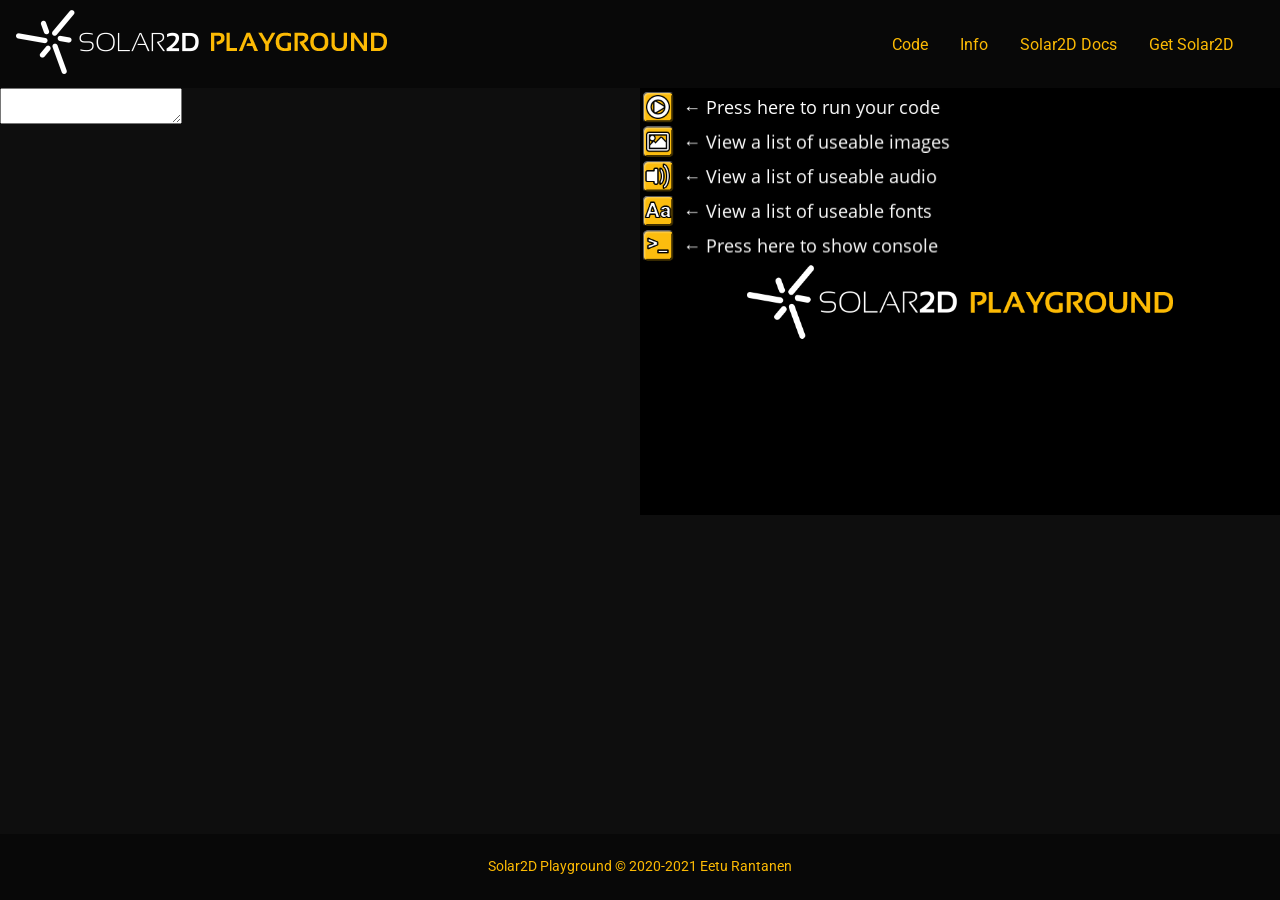
==== index.html @ 12b4c72c "Remove jQuery and replace it with fetch" ====
<!DOCTYPE html>
<html lang="en">
<head>
    <meta charset="UTF-8">
    <meta name="viewport" content="width=device-width, initial-scale=1.0">
    <meta name="keywords" content="Solar2D, HTML5, Lua, gamedev, game development, open source, sandbox, playground, XeduR, Eetu Rantanen">
    <meta name="description" content="Solar2D Playground is an interactive website that allows you to create and run Solar2D projects instantly online.">
    <meta name="author" content="Eetu Rantanen">

    <link rel="apple-touch-icon" sizes="57x57" href="./apple-icon-57x57.png">
    <link rel="apple-touch-icon" sizes="60x60" href="./apple-icon-60x60.png">
    <link rel="apple-touch-icon" sizes="72x72" href="./apple-icon-72x72.png">
    <link rel="apple-touch-icon" sizes="76x76" href="./apple-icon-76x76.png">
    <link rel="apple-touch-icon" sizes="114x114" href="./apple-icon-114x114.png">
    <link rel="apple-touch-icon" sizes="120x120" href="./apple-icon-120x120.png">
    <link rel="apple-touch-icon" sizes="144x144" href="./apple-icon-144x144.png">
    <link rel="apple-touch-icon" sizes="152x152" href="./apple-icon-152x152.png">
    <link rel="apple-touch-icon" sizes="180x180" href="./apple-icon-180x180.png">
    <link rel="icon" type="image/png" sizes="192x192"  href="./android-icon-192x192.png">
    <link rel="icon" type="image/png" sizes="32x32" href="./favicon-32x32.png">
    <link rel="icon" type="image/png" sizes="96x96" href="./favicon-96x96.png">
    <link rel="icon" type="image/png" sizes="16x16" href="./favicon-16x16.png">
    <link rel="manifest" href="./manifest.json">
    <meta name="msapplication-TileColor" content="#ffffff">
    <meta name="msapplication-TileImage" content="./ms-icon-144x144.png">
    <meta name="theme-color" content="#ffffff">

    <script src="./js/codemirror/lib/codemirror.js"></script>
    <script src="./js/codemirror/lua.js"></script>
    <script src="./js/codemirror/simplescrollbars.js"></script>
    <link href="./js/codemirror/dracula.css" rel="stylesheet"/>
    <link href="./js/codemirror/lib/codemirror.css" rel="stylesheet"/>
    <script src="./js/detectMobile.js"></script>
    <script src="./js/fileHandler.js"></script>
    <script src="./js/handleCode.js"></script>
    <script src="./js/panel.js"></script>
    <link rel="stylesheet" type="text/css" href="./css/styles.css">
    <link href="https://fonts.googleapis.com/css2?family=Roboto:wght@300&display=swap" rel="stylesheet">

    <title>Solar2D Playground</title>
</head>

<body>
    <div class="container">
        <main>
            <div id="wrapper">
                <nav>
                    <ul class="menu">
                        <li class="logo"><img class="logo-image" src="./img/logo.png" alt="Solar2D Playground"></li>
                        <div id="break"></div>
                        <li class="item"><a id="code" title="Code panel" href="#" onclick="togglePanel('code');return false;">Code</a></li>
                        <li class="item"><a id="info" title="Info panel" href="#" onclick="togglePanel('info');return false;">Info</a></li>
                        <li class="item"><a href="https://docs.coronalabs.com/" target="_blank">Solar2D Docs</a></li>
                        <li class="item last"><a href="https://solar2d.com/" target="_blank">Get Solar2D</a></li>
                    </ul>
                </nav>

        		<noscript><h4>JavaScript disabled. You must enable JavaScript to use the Playground.</h4></noscript>
                <div class="mobile"><p class="hidden" id="disclaimer"></p></div>

                <div id="panel-code" class="panel">
                    <span onclick="closePanel('code')" class="close-button">x</span>

                    <div class="segment">
                        <div id="line"></div>
                        <h2>Sample Projects:</h2>
                        <p>Any changes you make to a sample project will be overwritten if you open another project. If you don't want to accidentally lose your progress, then you can copy the sample code to one of the custom projects below or start an entirely new custom project.</p>
                        <div id="sample-buttons"></div>
                        <div id="line"></div>
                        <h2>Custom Projects:</h2>
                        <p>You can create your own custom projects and save them, or any of the sample projects, to your computer at any time. In order to upload your projects to the Playground, you must first select one of the projects below to assign your project to.</p>
                        <div id="line"></div>
                        <div id="custom-buttons"></div>
                        <input type="file" id="import" class="hidden" accept=".lua" disabled>
                        <label for="import" id="button-import" class="button-code disabled" >Upload project</label>
                        <input type="button" id="export" class="button-code" value="Download active project"/>
                        <input type="text" id="projectName" value="solar2dplayground" oninput="filenameOnInput()" onchange="filenameOnChange()" disabled>
                        <div id="line"></div>
                        <p>Keyboard shortcuts: <b>Ctrl+Shift+R</b>: runs your code or restarts the app if it has crashed. <b>Ctrl+Shift+S</b>: downloads the active project file.</p>
                        <div id="line"></div>
                    </div>
                </div>

                <div id="panel-info" class="panel">
                    <span onclick="closePanel('info')" class="close-button">x</span>

                    <div class="segment">
                        <div id="line"></div>
                        <h2>Solar2D Playground:</h2>
                        <p>Solar2D Playground is an interactive website that allows you to create and run Solar2D projects instantly online.</p>
                        <p>This website was developed and is maintained by <a href="https://www.erantanen.com">Eetu Rantanen</a>.</p>
                        <p>You can find more of my personal game related projects over at my portfolio site: <a href="https://www.xedur.com">www.xedur.com</a>.
                            I work on all sorts of interesting projects in my free time, especially for Solar2D.
                            If you like what I'm doing, then <a href="https://ko-fi.com/xedur">consider buying me a cup of coffee over at Ko-fi</a>.</p>
                        <button class="kofi"><span><a href="https://ko-fi.com/xedur"><img src="./img/support-me-txt.png"></a></span></button>
                        <div id="line"></div>
                        <h2>Playground limitations & Solar2D:</h2>
                        <p>Solar2D's HTML5 builds are still in beta. This means that some mobile browsers aren't supported and certain features aren't useable on Solar2D Playground. This website is also hosted on GitHub Pages, which poses issues with CORS, etc.
                            This means that you are limited to only using the assets that are included in Solar2D Playground.</p>
                        <p>If you wish to develop games and apps without limitations, then <a href="https://solar2d.com/" target="_blank">download Solar2D</a>, a fantastic, free, and open source game engine.</p>
                        <p>Solar2D development is sponsored by its users. Support the project on <a href="https://github.com/sponsors/shchvova">GitHub Sponsors</a> or <a href="https://www.patreon.com/shchvova">Patreon</a>.</p>
                        <div id="line"></div>
                        <p>In true open source spirit, the entire <a href="https://github.com/XeduR/solar2dplayground.com">Solar2D Playground source</a> is available under the MIT License.</p>
                        <div id="line"></div>
                    </div>
                </div>

                <div class="column-left">
                    <textarea id="editor"></textarea>
                </div>

                <div class="column-right">
                    <div id="app" class="iframe-container">
                        <iframe id="app-frame" scrolling="no" src="app/index.html"></iframe>
                        <button id="startButton" onclick="manualStart()" class="load hidden">Start Solar2D Playground</button>
                    </div>
                </div>

                <div class="overlay"><p id="widthPrompt"></p></div>

                <script>
                    var filenameField = document.getElementById( "projectName" );
                    var startButton = document.getElementById("startButton");
                    var widthPrompt = document.getElementById("widthPrompt");
                    var isMobileDevice = window.isMobile();
                    var customProjectCount = 5;
                    var projectFilename = [];
                    var customProject = [];
                    var widthCrashThreshold = 640; // For some reason, the Playground crashes if it launches with a window width of 640 or less.
                    var hasPlaygroundCrashed = (window.innerWidth > widthCrashThreshold) ? false : true; // Playground won't autoload if "crashed".
                    var isPlaygroundStarting = false;
                    var relaunchOnMobile = false;
                    var isCustomProject = false;
                    var activeCustomProject;
                    var activeProject;
                    var sampleProject;
                    var filename;
                    var loader;

                    function restartPlayground(text) {
                        // Clean up the error message by removing references to Lua's loadstring().
                        let firstChange = true;
                        let start, end;
                        do {
                            start = text.indexOf("[string");
                            if (start != -1) {
                                end = text.indexOf("]:",start);
                                if (end != -1) {
                                    start = firstChange ? start : start-1;
                                    let pre = text.substring(0,start);
                                    text = pre + "  line " + text.substring(end+2);
                                    firstChange = false;
                                }
                            }
                        }
                        while (start != -1);
                        // Add an empty line between the initial error message and stack trace.
                        start = text.indexOf("stack traceback:");
                        if (start != -1) {
                            text = text.substring(0,start) + "\n" + text.substring(start);
                        }
                        // Solar2D seems to add a reference to a function on line 189 by default.
                        // If it is there, then just remove it as it doesn't add value to anyone.
                        let f189 = text.indexOf("?: in function <?:189>");
                        if (f189 != -1) { text = text.substring(0,f189-1); } // also remove the weird horizontal tabulation symbol.

                        let msg = text + "\nThe Playground will now restart."
                        console.error(msg);

                        if (confirm(msg)) {
                            hasPlaygroundCrashed = false;
                            if (isMobileDevice) { relaunchOnMobile = true; }
                        } else {
                            hasPlaygroundCrashed = true;
                        }
                        document.getElementById('app').innerHTML = '<iframe scrolling="no" id="app-frame" src="app/index.html"></iframe><button id="startButton" onclick="manualStart()" class="load hidden">Start Solar2D Playground</button>';
                        if (hasPlaygroundCrashed) {
                            startButton = document.getElementById("startButton");
                            startButton.classList.remove("hidden");
                        } else {
                            isPlaygroundStarting = true;
                            loader = setInterval(checkLoaded, 100);
                        }
                    }

                    function showDisclaimer(which) {
                        var disclaimer = document.getElementById("disclaimer");
                        if (which == "mobile") {
                            disclaimer.innerHTML = "You seem to be on a mobile device. This website is not designed for mobile devices and it may not run correctly, or at all, on your device. Some of the sample projects also require a keyboard to work.";
                        } else {
                            disclaimer.innerHTML = "There was a problem with loading the sample projects. Try again later.";
                            document.getElementById("sample-buttons").innerHTML = "<p>Failed to load sample projects.</p>";
                            document.getElementById("sample-buttons").style.fontWeight = "bold";
                        }
                        disclaimer.style.padding = "20px";
                        disclaimer.style.margin = "0px";
                        disclaimer.style.background = "#d10000";
                        disclaimer.style.color = "white";
                        disclaimer.classList.remove("hidden");
                    }

                    // Match the code editor's height with the app's height.
                    function windowResize() {
                        if (hasPlaygroundCrashed) {
                            // If Playground has crashed, then calculate an approximate height for the editor.
                            editor.setSize(null, Math.min(window.innerWidth*0.5*(2/3),960));
                        } else {
                            editor.setSize(null,document.getElementById("app-frame").contentWindow._jsContextGetWindowHeight);
                        }
                        widthPrompt.innerHTML = '<div class="overlay"><p id="widthPrompt">Solar2D Playground requires a minimum window width of 960 pixels.<br><br>Your current window width is ' + window.innerWidth + 'pixels.</p></div>'
                    }
                    // Update the widthPrompt text when window is resized or if a mobile device's orientation changes.
                    window.addEventListener("resize", windowResize);

                    // Check if the user is on a mobile device or not, or if the widthCrashThreshold has been triggered.
                    if (isMobileDevice || hasPlaygroundCrashed) {
                        startButton.classList.remove("hidden");
                        if (isMobileDevice) {
                            window.addEventListener("orientationchange", windowResize );
                            showDisclaimer("mobile")
                        }
                    }

                    function addCustomProjects() {
                        var buttonsCustom = "";
                        var sampleCount = sampleProject ? sampleProject.length : 0;
                        for (var i = 0; i < customProjectCount; i++) {
                            var num = sampleCount+i;
                            buttonsCustom += '<button id="project-'+num+'" class="button-code" onclick="loadCode(\''+num+'\',\''+"custom"+'\',\''+i+'\')">Project #'+(i+1)+'</button>';
                            customProject[i] = "-- Project #"+(i+1)+" - Here's an empty project for you to work with.\n-------------------------------------------------------------\n-- You can freely change between projects. All of your changes\n-- are automatically saved until you close the browser window.\n\n";
                            projectFilename[num] = "Project #"+(i+1);
                        }
                        document.getElementById("custom-buttons").innerHTML = buttonsCustom;
                    }

                    var editor = CodeMirror.fromTextArea(document.getElementById("editor"), {
                        mode: "lua",
                        theme: "dracula",
                        lineNumbers: true,
                        scrollbarStyle: "simple"
                    });

                    // Allow user to rename their custom projects.
                    function filenameOnInput() {
                        document.getElementById( 'project-'+activeProject ).innerHTML = filenameField.value;
                        projectFilename[activeProject] = filenameField.value;
                    }

                    // Check what changes the user ultimately made to the project name.
                    function filenameOnChange() { // If the user added ".lua" extension to the project name, then remove it.
                        if (filenameField.value.substring(filenameField.value.length-4).toLowerCase() == ".lua") {
                            filenameField.value = filename.substring(0,filenameField.value.length-4);
                             // Also, ensure that the field isn't now empty.
                             if (filenameField.value.length === 0) {
                                 filenameField.value = "Project #"+(Number(activeCustomProject)+1);
                             }
                        } else if (filenameField.value.length === 0) {
                            filenameField.value = "Project #"+(Number(activeCustomProject)+1);
                        }
                        document.getElementById( 'project-'+activeProject ).innerHTML = filenameField.value;
                        projectFilename[activeProject] = filenameField.value;
                        filename = filenameField.value;
                    }

                    // Listen to changes in the editor in order to constantly save changes on all custom projects.
                    editor.on("change", function() {
                        if (isCustomProject) {
                            customProject[activeCustomProject] = editor.getValue();
                        }
                    });

                    // Loading the Playground app may take a few seconds, and it isn't fully supported on all mobile browsers,
                    // so to avoid any hangups or crashes on page load, the user needs to now explicitly start the app. This
                    // also applies to restarting the Playground manually if the user doesn't choose automatic restart.
                    function manualStart() {
                        if (!isPlaygroundStarting) {
                            isPlaygroundStarting = true;
                            startButton.classList.add("hidden");
                            document.getElementById("app-frame").contentWindow.startLoading();
                            loader = setInterval(checkLoaded, 100);
                        }
                    }

                    // Give the editor an initial height based on the height of the window and aspect ratio of the app.
                    editor.setSize(null, Math.min(window.innerWidth*0.5*(2/3),960));

                    fetch("./demos/demos.json")
                        .then(function(response) {
                            if (!response.ok) {
                                throw new Error(response.statusText);
                            }
                            return response.json();
                        })
                        .then(function(json) {
                            sampleProject = json;

                            var buttonsSample = "";
                            for (var i = 0; i < sampleProject.length; i++) {
                                buttonsSample += '<button id="project-'+i+'" class="button-code" onclick="loadCode(\''+i+'\',\''+"sample"+'\')">'+sampleProject[i].title+'</button>';
                                projectFilename[i] = sampleProject[i].title;
                            }
                            document.getElementById("sample-buttons").innerHTML = buttonsSample;
                            addCustomProjects();
                            // Open the code panel and crate project by default.
                            document.getElementById("code").click();
                            document.getElementById("project-0").click();
                        })
                        .catch(function() {
                            showDisclaimer("error");
                            addCustomProjects();
                        });
                    // It's unclear as to when the app has finished loading and when Module and its functions are
                    // available, so keep checking until they are, and then finalise the site's functionality.
                    function finalise() {
                        hasPlaygroundCrashed = false;
                        isPlaygroundStarting = false;
                        editor.setSize( null, document.getElementById("app-frame").contentWindow._jsContextGetWindowHeight );
                    }
                    function checkLoaded() {
                        try {
                            if (document.getElementById("app-frame").contentWindow.Module && document.getElementById("app-frame").contentWindow.Module.cwrap) {
                                clearInterval(loader);
                                finalise();
                            }
                        } catch (err) {
                            clearInterval(loader); // Stop the loader from running if there's an error.
                            console.log(err);
                        }
                    }
                    if (!isMobileDevice && !hasPlaygroundCrashed) {
                        isPlaygroundStarting = true;
                        loader = setInterval(checkLoaded, 100);
                    }

                    // Add listeners for file import/export functions.
                    document.getElementById("export").addEventListener("click", downloadFile)
                    document.getElementById('import').addEventListener('change', uploadFile)
                    window.addEventListener("keyup", function(event) {
                        const gotKey = (["s", "r"].indexOf(event.key) > -1)
                        if (event.shiftKey && event.ctrlKey && (gotKey || (event.keyCode !== undefined && [82, 83].indexOf(event.keyCode) > -1))) {
                            event.preventDefault(); // Just in case some browser has a shift+ctrl+r/s keyboard shortcut.
                            const key = gotKey ? event.key : (event.keyCode == 82) ? "r" : "s";
                            // Run the code or restart Playground if it has crashed.
                            if (key == "r") {
                                if (hasPlaygroundCrashed) {
                                    manualStart();
                                } else if (!isPlaygroundStarting) {
                                    document.getElementById("app-frame").contentWindow.playgroundApp.dispatchEvent( new CustomEvent( 'inputCode' ) )
                                }
                            // Download the current project file.
                            } else {
                                downloadFile();
                            }
                        }
                    }, false );
                </script>
            </div>
        </main>

        <footer>
            <p style="line-height: 2">
                <a href="https://www.erantanen.com/">Solar2D Playground © 2020-2021 Eetu Rantanen</a>
            </p>
        </footer>
    </div>
</body>
</html>
---- js/codemirror/lib/codemirror.css ----
/* BASICS */

.CodeMirror {
  /* Set height, width, borders, and global font properties here */
  font-family: monospace;
  height: 300px;
  color: black;
  z-index: 0;
  direction: ltr;
}

/* PADDING */

.CodeMirror-lines {
  padding: 4px 0; /* Vertical padding around content */
}
.CodeMirror pre.CodeMirror-line,
.CodeMirror pre.CodeMirror-line-like {
  padding: 0 4px; /* Horizontal padding of content */
}

.CodeMirror-scrollbar-filler, .CodeMirror-gutter-filler {
  background-color: white; /* The little square between H and V scrollbars */
}

/* GUTTER */

.CodeMirror-gutters {
  border-right: 1px solid #ddd;
  background-color: #f7f7f7;
  white-space: nowrap;
}
.CodeMirror-linenumbers {}
.CodeMirror-linenumber {
  padding: 0 3px 0 5px;
  min-width: 20px;
  text-align: right;
  color: #999;
  white-space: nowrap;
}

.CodeMirror-guttermarker { color: black; }
.CodeMirror-guttermarker-subtle { color: #999; }

/* CURSOR */

.CodeMirror-cursor {
  border-left: 1px solid black;
  border-right: none;
  width: 0;
}
/* Shown when moving in bi-directional text */
.CodeMirror div.CodeMirror-secondarycursor {
  border-left: 1px solid silver;
}
.cm-fat-cursor .CodeMirror-cursor {
  width: auto;
  border: 0 !important;
  background: #7e7;
}
.cm-fat-cursor div.CodeMirror-cursors {
  z-index: 1;
}
.cm-fat-cursor-mark {
  background-color: rgba(20, 255, 20, 0.5);
  -webkit-animation: blink 1.06s steps(1) infinite;
  -moz-animation: blink 1.06s steps(1) infinite;
  animation: blink 1.06s steps(1) infinite;
}
.cm-animate-fat-cursor {
  width: auto;
  border: 0;
  -webkit-animation: blink 1.06s steps(1) infinite;
  -moz-animation: blink 1.06s steps(1) infinite;
  animation: blink 1.06s steps(1) infinite;
  background-color: #7e7;
}
@-moz-keyframes blink {
  0% {}
  50% { background-color: transparent; }
  100% {}
}
@-webkit-keyframes blink {
  0% {}
  50% { background-color: transparent; }
  100% {}
}
@keyframes blink {
  0% {}
  50% { background-color: transparent; }
  100% {}
}

/* Can style cursor different in overwrite (non-insert) mode */
.CodeMirror-overwrite .CodeMirror-cursor {}

.cm-tab { display: inline-block; text-decoration: inherit; }

.CodeMirror-rulers {
  position: absolute;
  left: 0; right: 0; top: -50px; bottom: 0;
  overflow: hidden;
}
.CodeMirror-ruler {
  border-left: 1px solid #ccc;
  top: 0; bottom: 0;
  position: absolute;
}

/* DEFAULT THEME */

.cm-s-default .cm-header {color: blue;}
.cm-s-default .cm-quote {color: #090;}
.cm-negative {color: #d44;}
.cm-positive {color: #292;}
.cm-header, .cm-strong {font-weight: bold;}
.cm-em {font-style: italic;}
.cm-link {text-decoration: underline;}
.cm-strikethrough {text-decoration: line-through;}

.cm-s-default .cm-keyword {color: #708;}
.cm-s-default .cm-atom {color: #219;}
.cm-s-default .cm-number {color: #164;}
.cm-s-default .cm-def {color: #00f;}
.cm-s-default .cm-variable,
.cm-s-default .cm-punctuation,
.cm-s-default .cm-property,
.cm-s-default .cm-operator {}
.cm-s-default .cm-variable-2 {color: #05a;}
.cm-s-default .cm-variable-3, .cm-s-default .cm-type {color: #085;}
.cm-s-default .cm-comment {color: #a50;}
.cm-s-default .cm-string {color: #a11;}
.cm-s-default .cm-string-2 {color: #f50;}
.cm-s-default .cm-meta {color: #555;}
.cm-s-default .cm-qualifier {color: #555;}
.cm-s-default .cm-builtin {color: #30a;}
.cm-s-default .cm-bracket {color: #997;}
.cm-s-default .cm-tag {color: #170;}
.cm-s-default .cm-attribute {color: #00c;}
.cm-s-default .cm-hr {color: #999;}
.cm-s-default .cm-link {color: #00c;}

.cm-s-default .cm-error {color: #f00;}
.cm-invalidchar {color: #f00;}

.CodeMirror-composing { border-bottom: 2px solid; }

/* Default styles for common addons */

div.CodeMirror span.CodeMirror-matchingbracket {color: #0b0;}
div.CodeMirror span.CodeMirror-nonmatchingbracket {color: #a22;}
.CodeMirror-matchingtag { background: rgba(255, 150, 0, .3); }
.CodeMirror-activeline-background {background: #e8f2ff;}

/* STOP */

/* The rest of this file contains styles related to the mechanics of
   the editor. You probably shouldn't touch them. */

.CodeMirror {
  position: relative;
  overflow: hidden;
  background: white;
}

.CodeMirror-scroll {
  overflow: scroll !important; /* Things will break if this is overridden */
  /* 30px is the magic margin used to hide the element's real scrollbars */
  /* See overflow: hidden in .CodeMirror */
  margin-bottom: -30px; margin-right: -30px;
  padding-bottom: 30px;
  height: 100%;
  outline: none; /* Prevent dragging from highlighting the element */
  position: relative;
}
.CodeMirror-sizer {
  position: relative;
  border-right: 30px solid transparent;
}

/* The fake, visible scrollbars. Used to force redraw during scrolling
   before actual scrolling happens, thus preventing shaking and
   flickering artifacts. */
.CodeMirror-vscrollbar, .CodeMirror-hscrollbar, .CodeMirror-scrollbar-filler, .CodeMirror-gutter-filler {
  position: absolute;
  z-index: 6;
  display: none;
}
.CodeMirror-vscrollbar {
  right: 0; top: 0;
  overflow-x: hidden;
  overflow-y: scroll;
}
.CodeMirror-hscrollbar {
  bottom: 0; left: 0;
  overflow-y: hidden;
  overflow-x: scroll;
}
.CodeMirror-scrollbar-filler {
  right: 0; bottom: 0;
}
.CodeMirror-gutter-filler {
  left: 0; bottom: 0;
}

.CodeMirror-gutters {
  position: absolute; left: 0; top: 0;
  min-height: 100%;
  z-index: 3;
}
.CodeMirror-gutter {
  white-space: normal;
  height: 100%;
  display: inline-block;
  vertical-align: top;
  margin-bottom: -30px;
}
.CodeMirror-gutter-wrapper {
  position: absolute;
  z-index: 4;
  background: none !important;
  border: none !important;
}
.CodeMirror-gutter-background {
  position: absolute;
  top: 0; bottom: 0;
  z-index: 4;
}
.CodeMirror-gutter-elt {
  position: absolute;
  cursor: default;
  z-index: 4;
}
.CodeMirror-gutter-wrapper ::selection { background-color: transparent }
.CodeMirror-gutter-wrapper ::-moz-selection { background-color: transparent }

.CodeMirror-lines {
  cursor: text;
  min-height: 1px; /* prevents collapsing before first draw */
}
.CodeMirror pre.CodeMirror-line,
.CodeMirror pre.CodeMirror-line-like {
  /* Reset some styles that the rest of the page might have set */
  -moz-border-radius: 0; -webkit-border-radius: 0; border-radius: 0;
  border-width: 0;
  background: transparent;
  font-family: inherit;
  font-size: inherit;
  margin: 0;
  white-space: pre;
  word-wrap: normal;
  line-height: inherit;
  color: inherit;
  z-index: 2;
  position: relative;
  overflow: visible;
  -webkit-tap-highlight-color: transparent;
  -webkit-font-variant-ligatures: contextual;
  font-variant-ligatures: contextual;
}
.CodeMirror-wrap pre.CodeMirror-line,
.CodeMirror-wrap pre.CodeMirror-line-like {
  word-wrap: break-word;
  white-space: pre-wrap;
  word-break: normal;
}

.CodeMirror-linebackground {
  position: absolute;
  left: 0; right: 0; top: 0; bottom: 0;
  z-index: 0;
}

.CodeMirror-linewidget {
  position: relative;
  z-index: 2;
  padding: 0.1px; /* Force widget margins to stay inside of the container */
}

.CodeMirror-widget {}

.CodeMirror-rtl pre { direction: rtl; }

.CodeMirror-code {
  outline: none;
}

/* Force content-box sizing for the elements where we expect it */
.CodeMirror-scroll,
.CodeMirror-sizer,
.CodeMirror-gutter,
.CodeMirror-gutters,
.CodeMirror-linenumber {
  -moz-box-sizing: content-box;
  box-sizing: content-box;
}

.CodeMirror-measure {
  position: absolute;
  width: 100%;
  height: 0;
  overflow: hidden;
  visibility: hidden;
}

.CodeMirror-cursor {
  position: absolute;
  pointer-events: none;
}
.CodeMirror-measure pre { position: static; }

div.CodeMirror-cursors {
  visibility: hidden;
  position: relative;
  z-index: 3;
}
div.CodeMirror-dragcursors {
  visibility: visible;
}

.CodeMirror-focused div.CodeMirror-cursors {
  visibility: visible;
}

.CodeMirror-selected { background: #d9d9d9; }
.CodeMirror-focused .CodeMirror-selected { background: #d7d4f0; }
.CodeMirror-crosshair { cursor: crosshair; }
.CodeMirror-line::selection, .CodeMirror-line > span::selection, .CodeMirror-line > span > span::selection { background: #d7d4f0; }
.CodeMirror-line::-moz-selection, .CodeMirror-line > span::-moz-selection, .CodeMirror-line > span > span::-moz-selection { background: #d7d4f0; }

.cm-searching {
  background-color: #ffa;
  background-color: rgba(255, 255, 0, .4);
}

/* Used to force a border model for a node */
.cm-force-border { padding-right: .1px; }

@media print {
  /* Hide the cursor when printing */
  .CodeMirror div.CodeMirror-cursors {
    visibility: hidden;
  }
}

/* See issue #2901 */
.cm-tab-wrap-hack:after { content: ''; }

/* Help users use markselection to safely style text background */
span.CodeMirror-selectedtext { background: none; }
---- css/styles.css ----
#wrapper {
    max-width: 1920px;
    width: 100%;
    display: block;
    margin: 0 auto;
}

body { 
    background: #0E0E0E;
    font-family: 'Roboto', sans-serif;
    padding: 0;
    margin: 0;
    color: white;
}

main {
    flex: 1 0 auto;
}

footer {
    max-width: 1920px;
    flex-shrink: 0;
    width: 100%;
    display: block;
    background: #080808;
    text-align: center;
    padding: 4px 0px;
    margin: 0px auto;
}

p {
    font-family: 'Roboto', sans-serif;
    line-height: 1.4;
    font-size: 0.9em;
}

h2 {
    font-family: 'Roboto', sans-serif;
    font-size: 18px;
    color: #FCBA04;
    text-decoration: underline;
    font-weight: normal;
    padding: 0px;
}

h4 {
	color: #ffffff;
	background: #be0019;
	font-size: 22px;
	padding: 20px 20px;
	margin: 0;
	text-align: center;
}

.segment {
    width: 100%;
    max-width: 1000px;
    margin: 0 auto;
}

.container {
    display: flex;
    flex-direction: column;
    height: 100vh;
}

.hidden {
    margin: 0;
    padding: 0;
}

.mobile {
    display: block;
    color: #FCBA04;
    text-align: center;
    padding: 0;
    margin: 0;
}

a, a:visited {
    text-decoration: none;
    color: #fcba04;
}

a:hover {
    text-decoration: underline;
}

.column-left {
    float: left;
    width: 50%;
}

.column-right {
    overflow: hidden;
    float: left;
    width: 50%;
    max-width: 960px;
}

.iframe-container {
    overflow: hidden;
    padding-top: 66.66%;
    position: relative;
}

.iframe-container iframe {
    overflow: hidden;
    width: 100%;
    height: 100%;
    max-height: 640px;
    max-width: 960px;
    left: 0;
    top: 0;
    border: 0;
    position: absolute;
    display: block;
    margin-left: auto;
    margin-right: auto;
}

nav {
    width: 100%;
    background: #080808;
    color: #FCBA04;
    margin: 0px;
}

ul {
    list-style-type: none;
    margin: 0px;
    padding: 0 10px;
}

.menu li {
    font-size: 16px;
    padding: 0 16px;
    white-space: nowrap;
}

/* Mobile menu */
.menu {
    display: flex;
    flex-wrap: wrap;
    justify-content: space-between;
    align-items: center;
}

.item {
    width: 100%;
    text-align: center;
    order: 1;
    display: none;
}

.last {
    margin-right: 20px;
}

.active {
    text-decoration: underline;
}

#break {
    display: none;
}

@media all and (max-width: 720px) {
    #break {
        display: flex;
        flex-basis: 100%;
        height: 0;
    }
}

.button-header {
    font-family: 'Roboto', sans-serif;
    font-size: 16px;
    border: none;
    outline: 0;
    color: inherit;
    background-color: inherit;
    text-decoration: none;
    cursor: pointer;
}

.button-header:hover {
    text-decoration: underline;
}

.button-code {
    background-color: #282a36;
    border: 1px solid #080808;
    border-radius: 4px;
    color: white;
    padding: 4px 8px;
    text-align: center;
    text-decoration: none;
    display: inline-block;
    font-size: 14px;
    margin: 4px 8px;
    margin-left: 0px;
    cursor: pointer;
}

button.load {
	background: #ffffff00;
	border: 1px solid #fcba04;
	border-radius: 12px;
	color: #fcba04;
	font-family: 'Roboto', sans-serif;
	font-size: 18px;
	position: absolute;
	padding: 16px;
	top: 80%;
	left: 50%;
	transform: translate(-50%, -50%);
}

button.load:hover {
	border: 2px solid #fcba04;
	font-weight: bold;
}

.disabled {
    opacity: 0.3;
}

#line {
    height: 1px;
    width: 100%;
    background: #282a36;
    margin: 4px 0;
}

.hidden {
    display: none;
}

.panel {
    position: relative;
    display: none;
    padding: 10px 20px;
    background: #141518;
}

.close-button {
    font-family: 'Roboto', sans-serif;
    font-weight: bold;
    background-color: #282a36;
    border: 1px solid #080808;
    border-radius: 4px;
    color: white;
    position: absolute;
    cursor: pointer;
    right: 10px;
    top: 10px;
    width: 20px;
    height: 20px;
    text-align: center;
}

.close-button:hover {
    background: #080808;
    color: #FCBA04;
}

.menu {
    justify-content: center;
    padding-left: 0;
}

.item {
    display: block;
    width: auto;
}

.logo {
    flex: 1;
    order: 0;
}

.overlay {
    position: fixed;
    z-index: 1;
    top: 0;
    bottom: 0;
    left: 0;
    right: 0;
    background: rgba(0, 0, 0, 0.8);
    visibility: hidden;
    opacity: 0;
}

@media only screen and (max-width: 960px) {
    .overlay {
        visibility: visible;
        opacity: 1;
    }
}

#widthPrompt {
	position: absolute;
    color: #fcba04;
    font-size: 1.2em;
    font-weight: bold;
    text-align: center;
    width: 96%;
	top: 50%;
	left: 50%;
	-ms-transform: translate(-50%, -50%);
	transform: translate(-50%, -50%);
}

.logo-image {
    padding-top: 10px;
    padding-bottom: 10px;
    margin-left: 0px;
    width: 100%;
    max-width: 371px;
}

body::-webkit-scrollbar {
    width: 0.5rem;
}

body::-webkit-scrollbar-track {
    background: #080808;
}

body::-webkit-scrollbar-thumb {
    background: #fcba04;
}

button.kofi {
	border-radius: 12px;
    border: none;
	display: flex;
	cursor: pointer;
	height: 70px;
	width: 100%;
	max-width: 360px;
	margin: 16px auto;
	background: #29abe0;
}

button.kofi img {
	width: 100%;
	max-width: 360px;
	margin: 0;
}

button.kofi:hover {
	animation: rotate 0.7s ease-in-out both;
}

button.kofi:hover span {
	animation: shake 0.7s ease-in-out both;
	animation-delay: 0.06s;
}

@keyframes rotate {
	0% { transform: rotate(0deg) translate3d(0, 0, 0); }
	25% { transform: rotate(4deg) translate3d(0, 0, 0); }
	50% { transform: rotate(-4deg) translate3d(0, 0, 0); }
	75% { transform: rotate(2deg) translate3d(0, 0, 0); }
	100% { transform: rotate(0deg) translate3d(0, 0, 0); }
}

@keyframes shake {
	0% { transform: translate3d(0, 0, 0) translateZ(0); }
	25% { transform: translate3d(5px, 0, 0) translateZ(0); }
	50% { transform: translate3d(-4px, 0, 0) translateZ(0); }
	75% { transform: translate3d(3px, 0, 0) translateZ(0); }
	100% { transform: translate3d(0, 0, 0) translateZ(0); }
}
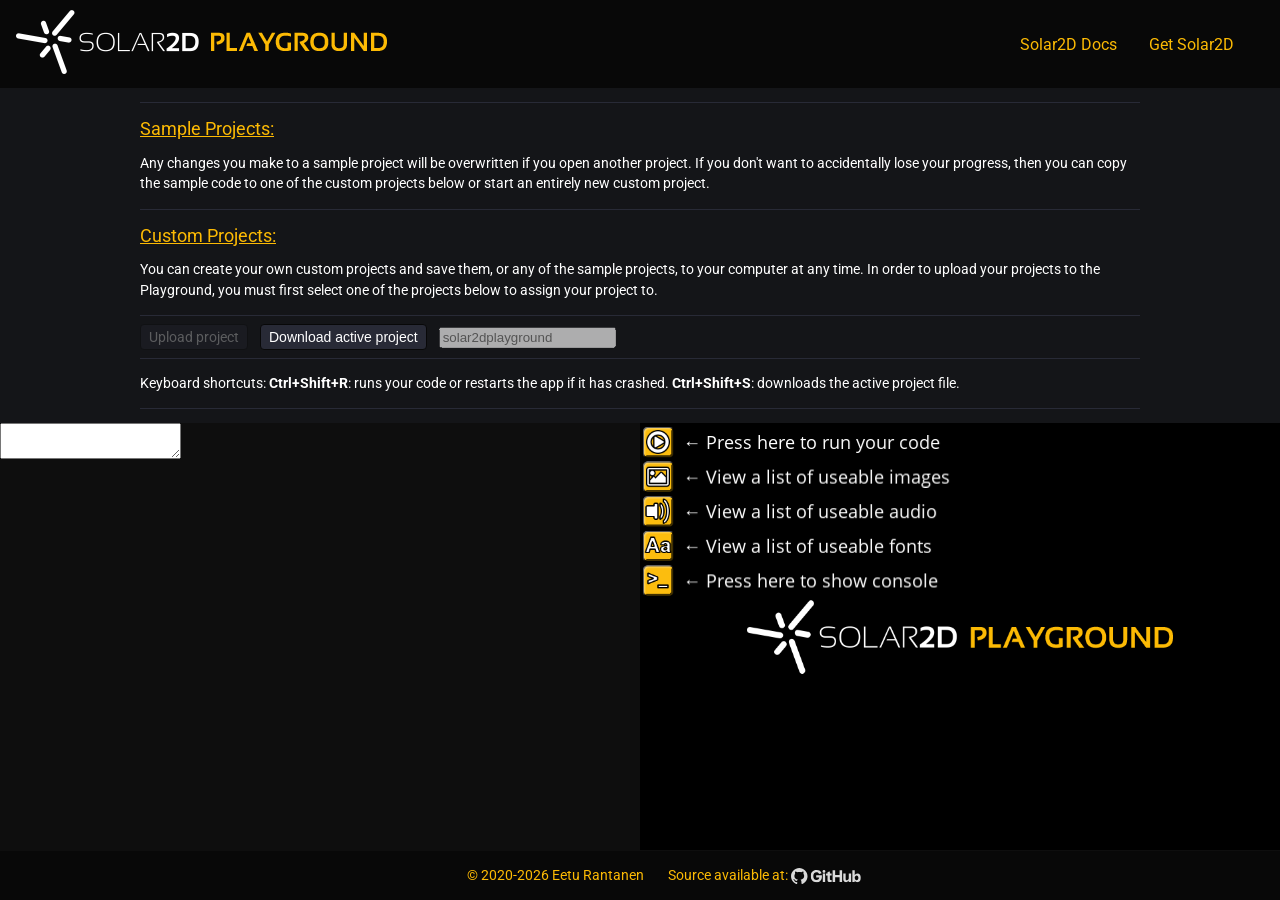
==== commit 8f5518b0: "Rework page layout, footer, and meta tags - Remove Info panel and Ko-fi section (outdated content) -" ====
--- a/index.html
+++ b/index.html
@@ -1,367 +1,356 @@
 <!DOCTYPE html>
 <html lang="en">
 <head>
-    <meta charset="UTF-8">
-    <meta name="viewport" content="width=device-width, initial-scale=1.0">
-    <meta name="keywords" content="Solar2D, HTML5, Lua, gamedev, game development, open source, sandbox, playground, XeduR, Eetu Rantanen">
-    <meta name="description" content="Solar2D Playground is an interactive website that allows you to create and run Solar2D projects instantly online.">
-    <meta name="author" content="Eetu Rantanen">
-
-    <link rel="apple-touch-icon" sizes="57x57" href="./apple-icon-57x57.png">
-    <link rel="apple-touch-icon" sizes="60x60" href="./apple-icon-60x60.png">
-    <link rel="apple-touch-icon" sizes="72x72" href="./apple-icon-72x72.png">
-    <link rel="apple-touch-icon" sizes="76x76" href="./apple-icon-76x76.png">
-    <link rel="apple-touch-icon" sizes="114x114" href="./apple-icon-114x114.png">
-    <link rel="apple-touch-icon" sizes="120x120" href="./apple-icon-120x120.png">
-    <link rel="apple-touch-icon" sizes="144x144" href="./apple-icon-144x144.png">
-    <link rel="apple-touch-icon" sizes="152x152" href="./apple-icon-152x152.png">
-    <link rel="apple-touch-icon" sizes="180x180" href="./apple-icon-180x180.png">
-    <link rel="icon" type="image/png" sizes="192x192"  href="./android-icon-192x192.png">
-    <link rel="icon" type="image/png" sizes="32x32" href="./favicon-32x32.png">
-    <link rel="icon" type="image/png" sizes="96x96" href="./favicon-96x96.png">
-    <link rel="icon" type="image/png" sizes="16x16" href="./favicon-16x16.png">
-    <link rel="manifest" href="./manifest.json">
-    <meta name="msapplication-TileColor" content="#ffffff">
-    <meta name="msapplication-TileImage" content="./ms-icon-144x144.png">
-    <meta name="theme-color" content="#ffffff">
-
-    <script src="./js/codemirror/lib/codemirror.js"></script>
-    <script src="./js/codemirror/lua.js"></script>
-    <script src="./js/codemirror/simplescrollbars.js"></script>
-    <link href="./js/codemirror/dracula.css" rel="stylesheet"/>
-    <link href="./js/codemirror/lib/codemirror.css" rel="stylesheet"/>
-    <script src="./js/detectMobile.js"></script>
-    <script src="./js/fileHandler.js"></script>
-    <script src="./js/handleCode.js"></script>
-    <script src="./js/panel.js"></script>
-    <link rel="stylesheet" type="text/css" href="./css/styles.css">
-    <link href="https://fonts.googleapis.com/css2?family=Roboto:wght@300&display=swap" rel="stylesheet">
-
-    <title>Solar2D Playground</title>
+	<meta charset="UTF-8">
+	<meta name="viewport" content="width=device-width, initial-scale=1.0">
+	<meta name="keywords" content="Solar2D, HTML5, Lua, gamedev, game development, open source, sandbox, playground, XeduR, Eetu Rantanen">
+	<meta name="description" content="Solar2D Playground is an interactive website that allows you to create and run Solar2D projects instantly online.">
+	<meta name="author" content="Eetu Rantanen">
+
+	<link rel="canonical" href="">
+
+	<meta property="og:title" content="Solar2D Playground">
+	<meta property="og:description" content="Solar2D Playground is an interactive website that allows you to create and run Solar2D projects instantly online.">
+	<meta property="og:type" content="website">
+	<meta property="og:url" content="">
+	<meta property="og:image" content="">
+
+	<meta name="twitter:card" content="summary_large_image">
+	<meta name="twitter:title" content="Solar2D Playground">
+	<meta name="twitter:description" content="Create and run Solar2D projects instantly online.">
+	<meta name="twitter:image" content="">
+
+	<script>
+		(function() {
+			var base = location.origin + location.pathname.substring(0, location.pathname.lastIndexOf("/") + 1);
+			document.querySelector('link[rel="canonical"]').href = base;
+			document.querySelector('meta[property="og:url"]').content = base;
+			document.querySelector('meta[property="og:image"]').content = base + "solar2d-playground.png";
+			document.querySelector('meta[name="twitter:image"]').content = base + "solar2d-playground.png";
+		})();
+	</script>
+
+	<link rel="apple-touch-icon" sizes="57x57" href="./apple-icon-57x57.png">
+	<link rel="apple-touch-icon" sizes="60x60" href="./apple-icon-60x60.png">
+	<link rel="apple-touch-icon" sizes="72x72" href="./apple-icon-72x72.png">
+	<link rel="apple-touch-icon" sizes="76x76" href="./apple-icon-76x76.png">
+	<link rel="apple-touch-icon" sizes="114x114" href="./apple-icon-114x114.png">
+	<link rel="apple-touch-icon" sizes="120x120" href="./apple-icon-120x120.png">
+	<link rel="apple-touch-icon" sizes="144x144" href="./apple-icon-144x144.png">
+	<link rel="apple-touch-icon" sizes="152x152" href="./apple-icon-152x152.png">
+	<link rel="apple-touch-icon" sizes="180x180" href="./apple-icon-180x180.png">
+	<link rel="icon" type="image/png" sizes="192x192"  href="./android-icon-192x192.png">
+	<link rel="icon" type="image/png" sizes="32x32" href="./favicon-32x32.png">
+	<link rel="icon" type="image/png" sizes="96x96" href="./favicon-96x96.png">
+	<link rel="icon" type="image/png" sizes="16x16" href="./favicon-16x16.png">
+	<link rel="manifest" href="./manifest.json">
+	<meta name="msapplication-TileColor" content="#ffffff">
+	<meta name="msapplication-TileImage" content="./ms-icon-144x144.png">
+	<meta name="theme-color" content="#ffffff">
+
+	<link href="./js/codemirror/dracula.css" rel="stylesheet"/>
+	<link href="./js/codemirror/lib/codemirror.css" rel="stylesheet"/>
+	<link rel="stylesheet" type="text/css" href="./css/styles.css">
+	<link href="https://fonts.googleapis.com/css2?family=Roboto:wght@300&display=swap" rel="stylesheet">
+
+	<title>Solar2D Playground</title>
 </head>
 
 <body>
-    <div class="container">
-        <main>
-            <div id="wrapper">
-                <nav>
-                    <ul class="menu">
-                        <li class="logo"><img class="logo-image" src="./img/logo.png" alt="Solar2D Playground"></li>
-                        <div id="break"></div>
-                        <li class="item"><a id="code" title="Code panel" href="#" onclick="togglePanel('code');return false;">Code</a></li>
-                        <li class="item"><a id="info" title="Info panel" href="#" onclick="togglePanel('info');return false;">Info</a></li>
-                        <li class="item"><a href="https://docs.coronalabs.com/" target="_blank">Solar2D Docs</a></li>
-                        <li class="item last"><a href="https://solar2d.com/" target="_blank">Get Solar2D</a></li>
-                    </ul>
-                </nav>
-
-        		<noscript><h4>JavaScript disabled. You must enable JavaScript to use the Playground.</h4></noscript>
-                <div class="mobile"><p class="hidden" id="disclaimer"></p></div>
-
-                <div id="panel-code" class="panel">
-                    <span onclick="closePanel('code')" class="close-button">x</span>
-
-                    <div class="segment">
-                        <div id="line"></div>
-                        <h2>Sample Projects:</h2>
-                        <p>Any changes you make to a sample project will be overwritten if you open another project. If you don't want to accidentally lose your progress, then you can copy the sample code to one of the custom projects below or start an entirely new custom project.</p>
-                        <div id="sample-buttons"></div>
-                        <div id="line"></div>
-                        <h2>Custom Projects:</h2>
-                        <p>You can create your own custom projects and save them, or any of the sample projects, to your computer at any time. In order to upload your projects to the Playground, you must first select one of the projects below to assign your project to.</p>
-                        <div id="line"></div>
-                        <div id="custom-buttons"></div>
-                        <input type="file" id="import" class="hidden" accept=".lua" disabled>
-                        <label for="import" id="button-import" class="button-code disabled" >Upload project</label>
-                        <input type="button" id="export" class="button-code" value="Download active project"/>
-                        <input type="text" id="projectName" value="solar2dplayground" oninput="filenameOnInput()" onchange="filenameOnChange()" disabled>
-                        <div id="line"></div>
-                        <p>Keyboard shortcuts: <b>Ctrl+Shift+R</b>: runs your code or restarts the app if it has crashed. <b>Ctrl+Shift+S</b>: downloads the active project file.</p>
-                        <div id="line"></div>
-                    </div>
-                </div>
-
-                <div id="panel-info" class="panel">
-                    <span onclick="closePanel('info')" class="close-button">x</span>
-
-                    <div class="segment">
-                        <div id="line"></div>
-                        <h2>Solar2D Playground:</h2>
-                        <p>Solar2D Playground is an interactive website that allows you to create and run Solar2D projects instantly online.</p>
-                        <p>This website was developed and is maintained by <a href="https://www.erantanen.com">Eetu Rantanen</a>.</p>
-                        <p>You can find more of my personal game related projects over at my portfolio site: <a href="https://www.xedur.com">www.xedur.com</a>.
-                            I work on all sorts of interesting projects in my free time, especially for Solar2D.
-                            If you like what I'm doing, then <a href="https://ko-fi.com/xedur">consider buying me a cup of coffee over at Ko-fi</a>.</p>
-                        <button class="kofi"><span><a href="https://ko-fi.com/xedur"><img src="./img/support-me-txt.png"></a></span></button>
-                        <div id="line"></div>
-                        <h2>Playground limitations & Solar2D:</h2>
-                        <p>Solar2D's HTML5 builds are still in beta. This means that some mobile browsers aren't supported and certain features aren't useable on Solar2D Playground. This website is also hosted on GitHub Pages, which poses issues with CORS, etc.
-                            This means that you are limited to only using the assets that are included in Solar2D Playground.</p>
-                        <p>If you wish to develop games and apps without limitations, then <a href="https://solar2d.com/" target="_blank">download Solar2D</a>, a fantastic, free, and open source game engine.</p>
-                        <p>Solar2D development is sponsored by its users. Support the project on <a href="https://github.com/sponsors/shchvova">GitHub Sponsors</a> or <a href="https://www.patreon.com/shchvova">Patreon</a>.</p>
-                        <div id="line"></div>
-                        <p>In true open source spirit, the entire <a href="https://github.com/XeduR/solar2dplayground.com">Solar2D Playground source</a> is available under the MIT License.</p>
-                        <div id="line"></div>
-                    </div>
-                </div>
-
-                <div class="column-left">
-                    <textarea id="editor"></textarea>
-                </div>
-
-                <div class="column-right">
-                    <div id="app" class="iframe-container">
-                        <iframe id="app-frame" scrolling="no" src="app/index.html"></iframe>
-                        <button id="startButton" onclick="manualStart()" class="load hidden">Start Solar2D Playground</button>
-                    </div>
-                </div>
-
-                <div class="overlay"><p id="widthPrompt"></p></div>
-
-                <script>
-                    var filenameField = document.getElementById( "projectName" );
-                    var startButton = document.getElementById("startButton");
-                    var widthPrompt = document.getElementById("widthPrompt");
-                    var isMobileDevice = window.isMobile();
-                    var customProjectCount = 5;
-                    var projectFilename = [];
-                    var customProject = [];
-                    var widthCrashThreshold = 640; // For some reason, the Playground crashes if it launches with a window width of 640 or less.
-                    var hasPlaygroundCrashed = (window.innerWidth > widthCrashThreshold) ? false : true; // Playground won't autoload if "crashed".
-                    var isPlaygroundStarting = false;
-                    var relaunchOnMobile = false;
-                    var isCustomProject = false;
-                    var activeCustomProject;
-                    var activeProject;
-                    var sampleProject;
-                    var filename;
-                    var loader;
-
-                    function restartPlayground(text) {
-                        // Clean up the error message by removing references to Lua's loadstring().
-                        let firstChange = true;
-                        let start, end;
-                        do {
-                            start = text.indexOf("[string");
-                            if (start != -1) {
-                                end = text.indexOf("]:",start);
-                                if (end != -1) {
-                                    start = firstChange ? start : start-1;
-                                    let pre = text.substring(0,start);
-                                    text = pre + "  line " + text.substring(end+2);
-                                    firstChange = false;
-                                }
-                            }
-                        }
-                        while (start != -1);
-                        // Add an empty line between the initial error message and stack trace.
-                        start = text.indexOf("stack traceback:");
-                        if (start != -1) {
-                            text = text.substring(0,start) + "\n" + text.substring(start);
-                        }
-                        // Solar2D seems to add a reference to a function on line 189 by default.
-                        // If it is there, then just remove it as it doesn't add value to anyone.
-                        let f189 = text.indexOf("?: in function <?:189>");
-                        if (f189 != -1) { text = text.substring(0,f189-1); } // also remove the weird horizontal tabulation symbol.
-
-                        let msg = text + "\nThe Playground will now restart."
-                        console.error(msg);
-
-                        if (confirm(msg)) {
-                            hasPlaygroundCrashed = false;
-                            if (isMobileDevice) { relaunchOnMobile = true; }
-                        } else {
-                            hasPlaygroundCrashed = true;
-                        }
-                        document.getElementById('app').innerHTML = '<iframe scrolling="no" id="app-frame" src="app/index.html"></iframe><button id="startButton" onclick="manualStart()" class="load hidden">Start Solar2D Playground</button>';
-                        if (hasPlaygroundCrashed) {
-                            startButton = document.getElementById("startButton");
-                            startButton.classList.remove("hidden");
-                        } else {
-                            isPlaygroundStarting = true;
-                            loader = setInterval(checkLoaded, 100);
-                        }
-                    }
-
-                    function showDisclaimer(which) {
-                        var disclaimer = document.getElementById("disclaimer");
-                        if (which == "mobile") {
-                            disclaimer.innerHTML = "You seem to be on a mobile device. This website is not designed for mobile devices and it may not run correctly, or at all, on your device. Some of the sample projects also require a keyboard to work.";
-                        } else {
-                            disclaimer.innerHTML = "There was a problem with loading the sample projects. Try again later.";
-                            document.getElementById("sample-buttons").innerHTML = "<p>Failed to load sample projects.</p>";
-                            document.getElementById("sample-buttons").style.fontWeight = "bold";
-                        }
-                        disclaimer.style.padding = "20px";
-                        disclaimer.style.margin = "0px";
-                        disclaimer.style.background = "#d10000";
-                        disclaimer.style.color = "white";
-                        disclaimer.classList.remove("hidden");
-                    }
-
-                    // Match the code editor's height with the app's height.
-                    function windowResize() {
-                        if (hasPlaygroundCrashed) {
-                            // If Playground has crashed, then calculate an approximate height for the editor.
-                            editor.setSize(null, Math.min(window.innerWidth*0.5*(2/3),960));
-                        } else {
-                            editor.setSize(null,document.getElementById("app-frame").contentWindow._jsContextGetWindowHeight);
-                        }
-                        widthPrompt.innerHTML = '<div class="overlay"><p id="widthPrompt">Solar2D Playground requires a minimum window width of 960 pixels.<br><br>Your current window width is ' + window.innerWidth + 'pixels.</p></div>'
-                    }
-                    // Update the widthPrompt text when window is resized or if a mobile device's orientation changes.
-                    window.addEventListener("resize", windowResize);
-
-                    // Check if the user is on a mobile device or not, or if the widthCrashThreshold has been triggered.
-                    if (isMobileDevice || hasPlaygroundCrashed) {
-                        startButton.classList.remove("hidden");
-                        if (isMobileDevice) {
-                            window.addEventListener("orientationchange", windowResize );
-                            showDisclaimer("mobile")
-                        }
-                    }
-
-                    function addCustomProjects() {
-                        var buttonsCustom = "";
-                        var sampleCount = sampleProject ? sampleProject.length : 0;
-                        for (var i = 0; i < customProjectCount; i++) {
-                            var num = sampleCount+i;
-                            buttonsCustom += '<button id="project-'+num+'" class="button-code" onclick="loadCode(\''+num+'\',\''+"custom"+'\',\''+i+'\')">Project #'+(i+1)+'</button>';
-                            customProject[i] = "-- Project #"+(i+1)+" - Here's an empty project for you to work with.\n-------------------------------------------------------------\n-- You can freely change between projects. All of your changes\n-- are automatically saved until you close the browser window.\n\n";
-                            projectFilename[num] = "Project #"+(i+1);
-                        }
-                        document.getElementById("custom-buttons").innerHTML = buttonsCustom;
-                    }
-
-                    var editor = CodeMirror.fromTextArea(document.getElementById("editor"), {
-                        mode: "lua",
-                        theme: "dracula",
-                        lineNumbers: true,
-                        scrollbarStyle: "simple"
-                    });
-
-                    // Allow user to rename their custom projects.
-                    function filenameOnInput() {
-                        document.getElementById( 'project-'+activeProject ).innerHTML = filenameField.value;
-                        projectFilename[activeProject] = filenameField.value;
-                    }
-
-                    // Check what changes the user ultimately made to the project name.
-                    function filenameOnChange() { // If the user added ".lua" extension to the project name, then remove it.
-                        if (filenameField.value.substring(filenameField.value.length-4).toLowerCase() == ".lua") {
-                            filenameField.value = filename.substring(0,filenameField.value.length-4);
-                             // Also, ensure that the field isn't now empty.
-                             if (filenameField.value.length === 0) {
-                                 filenameField.value = "Project #"+(Number(activeCustomProject)+1);
-                             }
-                        } else if (filenameField.value.length === 0) {
-                            filenameField.value = "Project #"+(Number(activeCustomProject)+1);
-                        }
-                        document.getElementById( 'project-'+activeProject ).innerHTML = filenameField.value;
-                        projectFilename[activeProject] = filenameField.value;
-                        filename = filenameField.value;
-                    }
-
-                    // Listen to changes in the editor in order to constantly save changes on all custom projects.
-                    editor.on("change", function() {
-                        if (isCustomProject) {
-                            customProject[activeCustomProject] = editor.getValue();
-                        }
-                    });
-
-                    // Loading the Playground app may take a few seconds, and it isn't fully supported on all mobile browsers,
-                    // so to avoid any hangups or crashes on page load, the user needs to now explicitly start the app. This
-                    // also applies to restarting the Playground manually if the user doesn't choose automatic restart.
-                    function manualStart() {
-                        if (!isPlaygroundStarting) {
-                            isPlaygroundStarting = true;
-                            startButton.classList.add("hidden");
-                            document.getElementById("app-frame").contentWindow.startLoading();
-                            loader = setInterval(checkLoaded, 100);
-                        }
-                    }
-
-                    // Give the editor an initial height based on the height of the window and aspect ratio of the app.
-                    editor.setSize(null, Math.min(window.innerWidth*0.5*(2/3),960));
-
-                    fetch("./demos/demos.json")
-                        .then(function(response) {
-                            if (!response.ok) {
-                                throw new Error(response.statusText);
-                            }
-                            return response.json();
-                        })
-                        .then(function(json) {
-                            sampleProject = json;
-
-                            var buttonsSample = "";
-                            for (var i = 0; i < sampleProject.length; i++) {
-                                buttonsSample += '<button id="project-'+i+'" class="button-code" onclick="loadCode(\''+i+'\',\''+"sample"+'\')">'+sampleProject[i].title+'</button>';
-                                projectFilename[i] = sampleProject[i].title;
-                            }
-                            document.getElementById("sample-buttons").innerHTML = buttonsSample;
-                            addCustomProjects();
-                            // Open the code panel and crate project by default.
-                            document.getElementById("code").click();
-                            document.getElementById("project-0").click();
-                        })
-                        .catch(function() {
-                            showDisclaimer("error");
-                            addCustomProjects();
-                        });
-                    // It's unclear as to when the app has finished loading and when Module and its functions are
-                    // available, so keep checking until they are, and then finalise the site's functionality.
-                    function finalise() {
-                        hasPlaygroundCrashed = false;
-                        isPlaygroundStarting = false;
-                        editor.setSize( null, document.getElementById("app-frame").contentWindow._jsContextGetWindowHeight );
-                    }
-                    function checkLoaded() {
-                        try {
-                            if (document.getElementById("app-frame").contentWindow.Module && document.getElementById("app-frame").contentWindow.Module.cwrap) {
-                                clearInterval(loader);
-                                finalise();
-                            }
-                        } catch (err) {
-                            clearInterval(loader); // Stop the loader from running if there's an error.
-                            console.log(err);
-                        }
-                    }
-                    if (!isMobileDevice && !hasPlaygroundCrashed) {
-                        isPlaygroundStarting = true;
-                        loader = setInterval(checkLoaded, 100);
-                    }
-
-                    // Add listeners for file import/export functions.
-                    document.getElementById("export").addEventListener("click", downloadFile)
-                    document.getElementById('import').addEventListener('change', uploadFile)
-                    window.addEventListener("keyup", function(event) {
-                        const gotKey = (["s", "r"].indexOf(event.key) > -1)
-                        if (event.shiftKey && event.ctrlKey && (gotKey || (event.keyCode !== undefined && [82, 83].indexOf(event.keyCode) > -1))) {
-                            event.preventDefault(); // Just in case some browser has a shift+ctrl+r/s keyboard shortcut.
-                            const key = gotKey ? event.key : (event.keyCode == 82) ? "r" : "s";
-                            // Run the code or restart Playground if it has crashed.
-                            if (key == "r") {
-                                if (hasPlaygroundCrashed) {
-                                    manualStart();
-                                } else if (!isPlaygroundStarting) {
-                                    document.getElementById("app-frame").contentWindow.playgroundApp.dispatchEvent( new CustomEvent( 'inputCode' ) )
-                                }
-                            // Download the current project file.
-                            } else {
-                                downloadFile();
-                            }
-                        }
-                    }, false );
-                </script>
-            </div>
-        </main>
-
-        <footer>
-            <p style="line-height: 2">
-                <a href="https://www.erantanen.com/">Solar2D Playground © 2020-2021 Eetu Rantanen</a>
-            </p>
-        </footer>
-    </div>
+	<div class="container">
+		<main>
+			<div id="wrapper">
+				<nav>
+					<ul class="menu">
+						<li class="logo"><img class="logo-image" src="./img/logo.png" alt="Solar2D Playground"></li>
+						<li id="break"></li>
+						<li class="item"><a href="https://docs.coronalabs.com/" target="_blank">Solar2D Docs</a></li>
+						<li class="item last"><a href="https://solar2d.com/" target="_blank">Get Solar2D</a></li>
+					</ul>
+				</nav>
+
+				<noscript><h4>JavaScript disabled. You must enable JavaScript to use the Playground.</h4></noscript>
+				<div class="mobile"><p class="hidden" id="disclaimer"></p></div>
+
+				<div id="panel-code" class="panel">
+					<div class="segment">
+						<div class="line"></div>
+						<h2>Sample Projects:</h2>
+						<p>Any changes you make to a sample project will be overwritten if you open another project. If you don't want to accidentally lose your progress, then you can copy the sample code to one of the custom projects below or start an entirely new custom project.</p>
+						<div id="sample-buttons"></div>
+						<div class="line"></div>
+						<h2>Custom Projects:</h2>
+						<p>You can create your own custom projects and save them, or any of the sample projects, to your computer at any time. In order to upload your projects to the Playground, you must first select one of the projects below to assign your project to.</p>
+						<div class="line"></div>
+						<div id="custom-buttons"></div>
+						<input type="file" id="import" class="hidden" accept=".lua" disabled>
+						<label for="import" id="button-import" class="button-code disabled" >Upload project</label>
+						<input type="button" id="export" class="button-code" value="Download active project"/>
+						<input type="text" id="projectName" value="solar2dplayground" oninput="filenameOnInput()" onchange="filenameOnChange()" disabled>
+						<div class="line"></div>
+						<p>Keyboard shortcuts: <b>Ctrl+Shift+R</b>: runs your code or restarts the app if it has crashed. <b>Ctrl+Shift+S</b>: downloads the active project file.</p>
+						<div class="line"></div>
+					</div>
+				</div>
+
+				<div class="column-left">
+					<textarea id="editor"></textarea>
+				</div>
+
+				<div class="column-right">
+					<div id="app" class="iframe-container">
+						<iframe id="app-frame" scrolling="no" src="app/index.html"></iframe>
+						<button id="startButton" onclick="manualStart()" class="load hidden">Start Solar2D Playground</button>
+					</div>
+				</div>
+
+				<div class="overlay"><p id="widthPrompt"></p></div>
+
+				<!-- Scripts loaded here instead of <head> to avoid blocking page render. -->
+				<script src="./js/codemirror/lib/codemirror.js"></script>
+				<script src="./js/codemirror/lua.js"></script>
+				<script src="./js/codemirror/simplescrollbars.js"></script>
+				<script src="./js/detectMobile.js"></script>
+				<script src="./js/fileHandler.js"></script>
+				<script src="./js/handleCode.js"></script>
+
+				<script>
+					var filenameField = document.getElementById( "projectName" );
+					var startButton = document.getElementById("startButton");
+					var widthPrompt = document.getElementById("widthPrompt");
+					var isMobileDevice = window.isMobile();
+					var customProjectCount = 5;
+					var projectFilename = [];
+					var customProject = [];
+					var widthCrashThreshold = 640; // For some reason, the Playground crashes if it launches with a window width of 640 or less.
+					var hasPlaygroundCrashed = (window.innerWidth > widthCrashThreshold) ? false : true; // Playground won't autoload if "crashed".
+					var isPlaygroundStarting = false;
+					var relaunchOnMobile = false;
+					var isCustomProject = false;
+					var activeCustomProject;
+					var activeProject;
+					var sampleProject;
+					var filename;
+					var loader;
+
+					function restartPlayground(text) {
+						// Clean up the error message by removing references to Lua's loadstring().
+						let firstChange = true;
+						let start, end;
+						do {
+							start = text.indexOf("[string");
+							if (start != -1) {
+								end = text.indexOf("]:",start);
+								if (end != -1) {
+									start = firstChange ? start : start-1;
+									let pre = text.substring(0,start);
+									text = pre + "  line " + text.substring(end+2);
+									firstChange = false;
+								}
+							}
+						}
+						while (start != -1);
+						// Add an empty line between the initial error message and stack trace.
+						start = text.indexOf("stack traceback:");
+						if (start != -1) {
+							text = text.substring(0,start) + "\n" + text.substring(start);
+						}
+						// Solar2D seems to add a reference to a function on line 189 by default.
+						// If it is there, then just remove it as it doesn't add value to anyone.
+						let f189 = text.indexOf("?: in function <?:189>");
+						if (f189 != -1) { text = text.substring(0,f189-1); } // also remove the weird horizontal tabulation symbol.
+
+						let msg = text + "\nThe Playground will now restart."
+						console.error(msg);
+
+						if (confirm(msg)) {
+							hasPlaygroundCrashed = false;
+							if (isMobileDevice) { relaunchOnMobile = true; }
+						} else {
+							hasPlaygroundCrashed = true;
+						}
+						document.getElementById('app').innerHTML = '<iframe scrolling="no" id="app-frame" src="app/index.html"></iframe><button id="startButton" onclick="manualStart()" class="load hidden">Start Solar2D Playground</button>';
+						if (hasPlaygroundCrashed) {
+							startButton = document.getElementById("startButton");
+							startButton.classList.remove("hidden");
+						} else {
+							isPlaygroundStarting = true;
+							loader = setInterval(checkLoaded, 100);
+						}
+					}
+
+					function showDisclaimer(which) {
+						var disclaimer = document.getElementById("disclaimer");
+						if (which == "mobile") {
+							disclaimer.innerHTML = "You seem to be on a mobile device. This website is not designed for mobile devices and it may not run correctly, or at all, on your device. Some of the sample projects also require a keyboard to work.";
+						} else {
+							disclaimer.innerHTML = "There was a problem with loading the sample projects. Try again later.";
+							document.getElementById("sample-buttons").innerHTML = "<p><strong>Failed to load sample projects.</strong></p>";
+						}
+						disclaimer.classList.remove("hidden");
+						disclaimer.classList.add("disclaimer-visible");
+					}
+
+					// Match the code editor's height with the app's height.
+					function windowResize() {
+						if (hasPlaygroundCrashed) {
+							// If Playground has crashed, then calculate an approximate height for the editor.
+							editor.setSize(null, Math.min(window.innerWidth*0.5*(2/3),960));
+						} else {
+							editor.setSize(null,document.getElementById("app-frame").contentWindow._jsContextGetWindowHeight);
+						}
+						widthPrompt.innerHTML = '<div class="overlay"><p id="widthPrompt">Solar2D Playground requires a minimum window width of 960 pixels.<br><br>Your current window width is ' + window.innerWidth + 'pixels.</p></div>'
+					}
+					// Update the widthPrompt text when window is resized or if a mobile device's orientation changes.
+					window.addEventListener("resize", windowResize);
+
+					// Check if the user is on a mobile device or not, or if the widthCrashThreshold has been triggered.
+					if (isMobileDevice || hasPlaygroundCrashed) {
+						startButton.classList.remove("hidden");
+						if (isMobileDevice) {
+							window.addEventListener("orientationchange", windowResize );
+							showDisclaimer("mobile")
+						}
+					}
+
+					function addCustomProjects() {
+						var buttonsCustom = "";
+						var sampleCount = sampleProject ? sampleProject.length : 0;
+						for (var i = 0; i < customProjectCount; i++) {
+							var num = sampleCount+i;
+							buttonsCustom += '<button id="project-'+num+'" class="button-code" onclick="loadCode(\''+num+'\',\''+"custom"+'\',\''+i+'\')">Project #'+(i+1)+'</button>';
+							customProject[i] = "-- Project #"+(i+1)+" - Here's an empty project for you to work with.\n-------------------------------------------------------------\n-- You can freely change between projects. All of your changes\n-- are automatically saved until you close the browser window.\n\n";
+							projectFilename[num] = "Project #"+(i+1);
+						}
+						document.getElementById("custom-buttons").innerHTML = buttonsCustom;
+					}
+
+					var editor = CodeMirror.fromTextArea(document.getElementById("editor"), {
+						mode: "lua",
+						theme: "dracula",
+						lineNumbers: true,
+						scrollbarStyle: "simple"
+					});
+
+					// Allow user to rename their custom projects.
+					function filenameOnInput() {
+						document.getElementById( 'project-'+activeProject ).innerHTML = filenameField.value;
+						projectFilename[activeProject] = filenameField.value;
+					}
+
+					// Check what changes the user ultimately made to the project name.
+					function filenameOnChange() { // If the user added ".lua" extension to the project name, then remove it.
+						if (filenameField.value.substring(filenameField.value.length-4).toLowerCase() == ".lua") {
+							filenameField.value = filename.substring(0,filenameField.value.length-4);
+							// Also, ensure that the field isn't now empty.
+							if (filenameField.value.length === 0) {
+								filenameField.value = "Project #"+(Number(activeCustomProject)+1);
+							}
+						} else if (filenameField.value.length === 0) {
+							filenameField.value = "Project #"+(Number(activeCustomProject)+1);
+						}
+						document.getElementById( 'project-'+activeProject ).innerHTML = filenameField.value;
+						projectFilename[activeProject] = filenameField.value;
+						filename = filenameField.value;
+					}
+
+					// Listen to changes in the editor in order to constantly save changes on all custom projects.
+					editor.on("change", function() {
+						if (isCustomProject) {
+							customProject[activeCustomProject] = editor.getValue();
+						}
+					});
+
+					// Loading the Playground app may take a few seconds, and it isn't fully supported on all mobile browsers,
+					// so to avoid any hangups or crashes on page load, the user needs to now explicitly start the app. This
+					// also applies to restarting the Playground manually if the user doesn't choose automatic restart.
+					function manualStart() {
+						if (!isPlaygroundStarting) {
+							isPlaygroundStarting = true;
+							startButton.classList.add("hidden");
+							document.getElementById("app-frame").contentWindow.startLoading();
+							loader = setInterval(checkLoaded, 100);
+						}
+					}
+
+					// Give the editor an initial height based on the height of the window and aspect ratio of the app.
+					editor.setSize(null, Math.min(window.innerWidth*0.5*(2/3),960));
+
+					fetch("./demos/demos.json")
+						.then(function(response) {
+							if (!response.ok) {
+								throw new Error(response.statusText);
+							}
+							return response.json();
+						})
+						.then(function(json) {
+							sampleProject = json;
+
+							var buttonsSample = "";
+							for (var i = 0; i < sampleProject.length; i++) {
+								buttonsSample += '<button id="project-'+i+'" class="button-code" onclick="loadCode(\''+i+'\',\''+"sample"+'\')">'+sampleProject[i].title+'</button>';
+								projectFilename[i] = sampleProject[i].title;
+							}
+							document.getElementById("sample-buttons").innerHTML = buttonsSample;
+							addCustomProjects();
+							document.getElementById("project-0").click();
+						})
+						.catch(function() {
+							showDisclaimer("error");
+							addCustomProjects();
+						});
+					// It's unclear as to when the app has finished loading and when Module and its functions are
+					// available, so keep checking until they are, and then finalise the site's functionality.
+					function finalise() {
+						hasPlaygroundCrashed = false;
+						isPlaygroundStarting = false;
+						editor.setSize( null, document.getElementById("app-frame").contentWindow._jsContextGetWindowHeight );
+					}
+					function checkLoaded() {
+						try {
+							if (document.getElementById("app-frame").contentWindow.Module && document.getElementById("app-frame").contentWindow.Module.cwrap) {
+								clearInterval(loader);
+								finalise();
+							}
+						} catch (err) {
+							clearInterval(loader); // Stop the loader from running if there's an error.
+							console.log(err);
+						}
+					}
+					if (!isMobileDevice && !hasPlaygroundCrashed) {
+						isPlaygroundStarting = true;
+						loader = setInterval(checkLoaded, 100);
+					}
+
+					// Add listeners for file import/export functions.
+					document.getElementById("export").addEventListener("click", downloadFile)
+					document.getElementById('import').addEventListener('change', uploadFile)
+					window.addEventListener("keyup", function(event) {
+						const gotKey = (["s", "r"].indexOf(event.key) > -1)
+						if (event.shiftKey && event.ctrlKey && (gotKey || (event.keyCode !== undefined && [82, 83].indexOf(event.keyCode) > -1))) {
+							event.preventDefault(); // Just in case some browser has a shift+ctrl+r/s keyboard shortcut.
+							const key = gotKey ? event.key : (event.keyCode == 82) ? "r" : "s";
+							// Run the code or restart Playground if it has crashed.
+							if (key == "r") {
+								if (hasPlaygroundCrashed) {
+									manualStart();
+								} else if (!isPlaygroundStarting) {
+									document.getElementById("app-frame").contentWindow.playgroundApp.dispatchEvent( new CustomEvent( 'inputCode' ) )
+								}
+							// Download the current project file.
+							} else {
+								downloadFile();
+							}
+						}
+					}, false );
+				</script>
+			</div>
+		</main>
+
+		<footer>
+			<a href="https://www.erantanen.com/" target="_blank">&copy; 2020-2026 Eetu Rantanen</a>
+			<a class="repo-link" href="https://github.com/XeduR/solar2dplayground.com" target="_blank">Source available at: <img src="./img/GitHub_Lockup_White.svg" alt="GitHub" height="16"></a>
+		</footer>
+	</div>
 </body>
 </html>
--- a/css/styles.css
+++ b/css/styles.css
@@ -21,11 +21,29 @@
     max-width: 1920px;
     flex-shrink: 0;
     width: 100%;
-    display: block;
+    display: flex;
+    flex-wrap: wrap;
+    justify-content: center;
+    align-items: center;
+    gap: 4px 24px;
     background: #080808;
-    text-align: center;
-    padding: 4px 0px;
-    margin: 0px auto;
+    padding: 16px 24px;
+    margin: 0 auto;
+}
+
+footer a {
+    font-size: 0.85em;
+}
+
+footer .repo-link img {
+    vertical-align: middle;
+    opacity: 0.85;
+    transition: opacity 0.2s, filter 0.2s;
+}
+
+footer .repo-link:hover img {
+    opacity: 1;
+    filter: drop-shadow(0 0 6px rgba(255, 255, 255, 0.8));
 }
 
 p {
@@ -226,7 +244,7 @@
     opacity: 0.3;
 }
 
-#line {
+.line {
     height: 1px;
     width: 100%;
     background: #282a36;
@@ -237,32 +255,17 @@
     display: none;
 }
 
+.disclaimer-visible {
+    padding: 20px;
+    margin: 0;
+    background: #d10000;
+    color: white;
+}
+
 .panel {
     position: relative;
-    display: none;
     padding: 10px 20px;
     background: #141518;
-}
-
-.close-button {
-    font-family: 'Roboto', sans-serif;
-    font-weight: bold;
-    background-color: #282a36;
-    border: 1px solid #080808;
-    border-radius: 4px;
-    color: white;
-    position: absolute;
-    cursor: pointer;
-    right: 10px;
-    top: 10px;
-    width: 20px;
-    height: 20px;
-    text-align: center;
-}
-
-.close-button:hover {
-    background: #080808;
-    color: #FCBA04;
 }
 
 .menu {
@@ -332,45 +335,3 @@
     background: #fcba04;
 }
 
-button.kofi {
-	border-radius: 12px;
-    border: none;
-	display: flex;
-	cursor: pointer;
-	height: 70px;
-	width: 100%;
-	max-width: 360px;
-	margin: 16px auto;
-	background: #29abe0;
-}
-
-button.kofi img {
-	width: 100%;
-	max-width: 360px;
-	margin: 0;
-}
-
-button.kofi:hover {
-	animation: rotate 0.7s ease-in-out both;
-}
-
-button.kofi:hover span {
-	animation: shake 0.7s ease-in-out both;
-	animation-delay: 0.06s;
-}
-
-@keyframes rotate {
-	0% { transform: rotate(0deg) translate3d(0, 0, 0); }
-	25% { transform: rotate(4deg) translate3d(0, 0, 0); }
-	50% { transform: rotate(-4deg) translate3d(0, 0, 0); }
-	75% { transform: rotate(2deg) translate3d(0, 0, 0); }
-	100% { transform: rotate(0deg) translate3d(0, 0, 0); }
-}
-
-@keyframes shake {
-	0% { transform: translate3d(0, 0, 0) translateZ(0); }
-	25% { transform: translate3d(5px, 0, 0) translateZ(0); }
-	50% { transform: translate3d(-4px, 0, 0) translateZ(0); }
-	75% { transform: translate3d(3px, 0, 0) translateZ(0); }
-	100% { transform: translate3d(0, 0, 0) translateZ(0); }
-}
